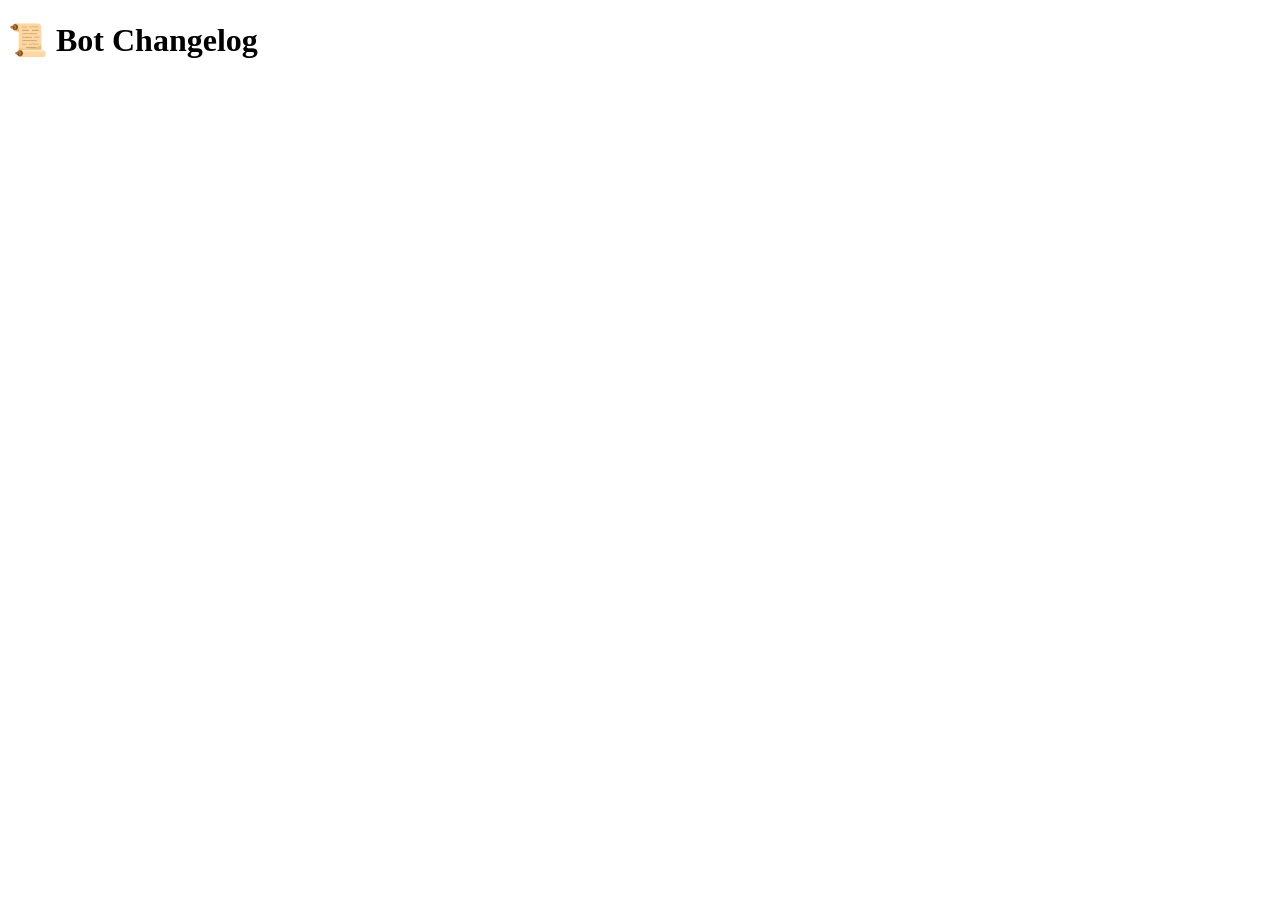
==== src/changelog.html @ 55de7b43 "Create changelog.html" ====
<!DOCTYPE html>
<html lang="en">
<head>
  <meta charset="UTF-8">
  <title>Bot Changelog</title>
  <link rel="stylesheet" href="css/main.css">
</head>
<body>

<main class="container">
  <h1>📜 Bot Changelog</h1>
  <div id="changelog"></div>
</main>

<script src="js/changelog.js"></script>
</body>
</html>
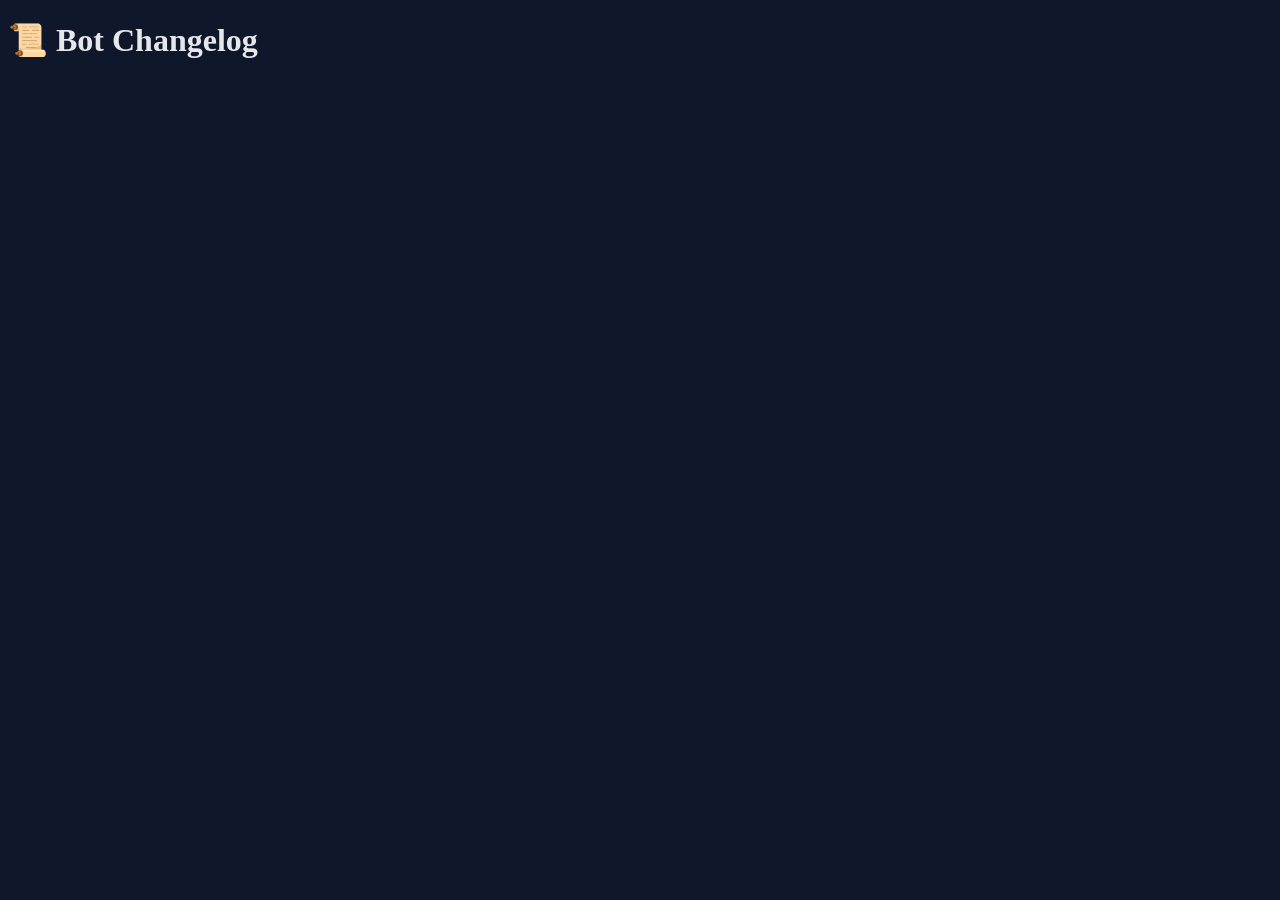
==== commit 093744a0: "Update changelog.html" ====
--- a/src/changelog.html
+++ b/src/changelog.html
@@ -3,15 +3,19 @@
 <head>
   <meta charset="UTF-8">
   <title>Bot Changelog</title>
-  <link rel="stylesheet" href="css/main.css">
+  <link rel="stylesheet" href="./css/main.css">
+  <meta name="viewport" content="width=device-width, initial-scale=1.0">
 </head>
-<body>
 
-<main class="container">
-  <h1>📜 Bot Changelog</h1>
-  <div id="changelog"></div>
-</main>
+<body class="bg-slate-900 text-white">
+  <div class="max-w-4xl mx-auto px-4 py-10">
+    <body style="background:#0f172a; color:#e5e7eb;">
+    <h1 class="text-4xl font-bold section-title mb-8">
+      📜 Bot Changelog
+    </h1>
 
-<script src="js/changelog.js"></script>
+    <!-- Changelog box goes here -->
+
+  </div>
 </body>
 </html>
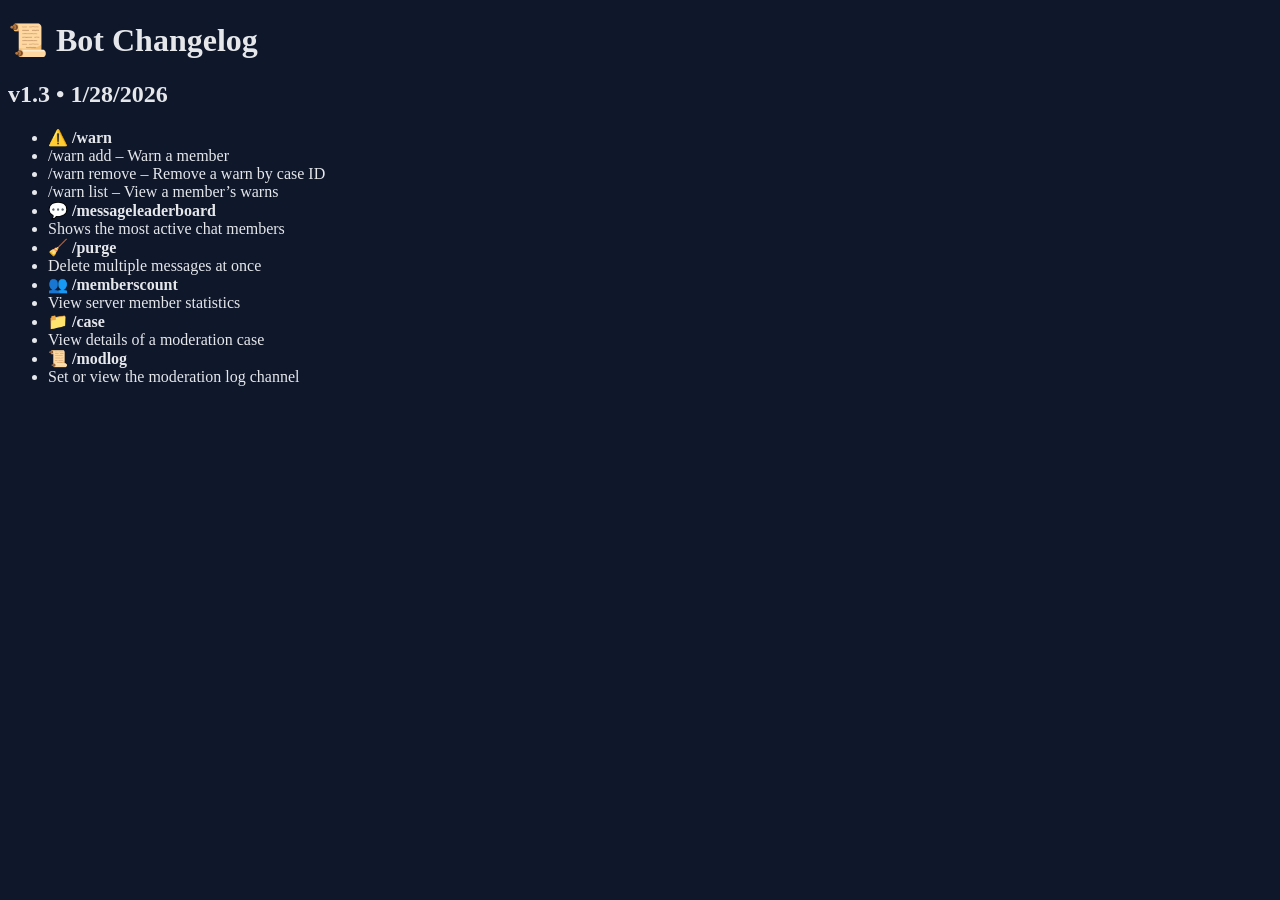
==== commit 76d455cd: "Update changelog.html" ====
--- a/src/changelog.html
+++ b/src/changelog.html
@@ -14,6 +14,35 @@
       📜 Bot Changelog
     </h1>
 
+  <div class="max-w-3xl mx-auto p-4">
+    <div class="feature-card p-6 rounded-xl gradient-glow">
+      <h2 class="text-xl font-semibold mb-2">
+        v1.3 • 1/28/2026
+      </h2>
+
+      <ul class="space-y-2 text-slate-300">
+        <li>⚠️ <b>/warn</b></li>
+        <li>/warn add – Warn a member</li>
+        <li>/warn remove – Remove a warn by case ID</li>
+        <li>/warn list – View a member’s warns</li>
+
+        <li class="mt-3">💬 <b>/messageleaderboard</b></li>
+        <li>Shows the most active chat members</li>
+
+        <li class="mt-3">🧹 <b>/purge</b></li>
+        <li>Delete multiple messages at once</li>
+
+        <li class="mt-3">👥 <b>/memberscount</b></li>
+        <li>View server member statistics</li>
+
+        <li class="mt-3">📁 <b>/case</b></li>
+        <li>View details of a moderation case</li>
+
+        <li class="mt-3">📜 <b>/modlog</b></li>
+        <li>Set or view the moderation log channel</li>
+      </ul>
+    </div>
+  </div>
     <!-- Changelog box goes here -->
 
   </div>
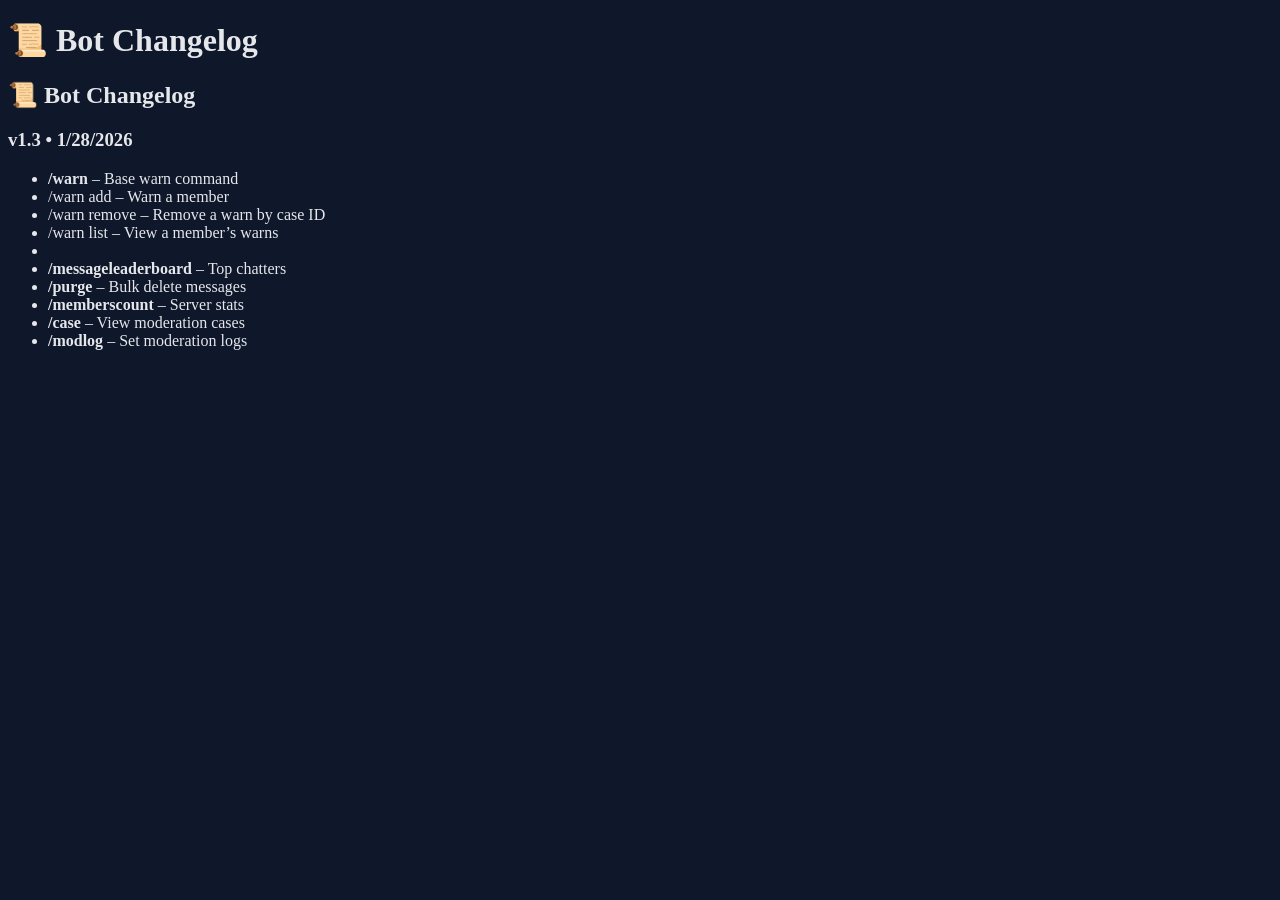
==== commit 4e9ea883: "Refactor changelog structure and update commands" ====
--- a/src/changelog.html
+++ b/src/changelog.html
@@ -14,34 +14,29 @@
       📜 Bot Changelog
     </h1>
 
-  <div class="max-w-3xl mx-auto p-4">
-    <div class="feature-card p-6 rounded-xl gradient-glow">
-      <h2 class="text-xl font-semibold mb-2">
-        v1.3 • 1/28/2026
-      </h2>
+  <div class="page-wrapper">
+  <div class="changelog-card gradient-glow">
+    <h2 class="changelog-title">📜 Bot Changelog</h2>
 
-      <ul class="space-y-2 text-slate-300">
-        <li>⚠️ <b>/warn</b></li>
+    <div class="feature-card">
+      <h3 class="version-title">v1.3 • 1/28/2026</h3>
+
+      <ul class="changelog-list">
+        <li><b>/warn</b> – Base warn command</li>
         <li>/warn add – Warn a member</li>
         <li>/warn remove – Remove a warn by case ID</li>
         <li>/warn list – View a member’s warns</li>
 
-        <li class="mt-3">💬 <b>/messageleaderboard</b></li>
-        <li>Shows the most active chat members</li>
+        <li class="spacer"></li>
 
-        <li class="mt-3">🧹 <b>/purge</b></li>
-        <li>Delete multiple messages at once</li>
-
-        <li class="mt-3">👥 <b>/memberscount</b></li>
-        <li>View server member statistics</li>
-
-        <li class="mt-3">📁 <b>/case</b></li>
-        <li>View details of a moderation case</li>
-
-        <li class="mt-3">📜 <b>/modlog</b></li>
-        <li>Set or view the moderation log channel</li>
+        <li><b>/messageleaderboard</b> – Top chatters</li>
+        <li><b>/purge</b> – Bulk delete messages</li>
+        <li><b>/memberscount</b> – Server stats</li>
+        <li><b>/case</b> – View moderation cases</li>
+        <li><b>/modlog</b> – Set moderation logs</li>
       </ul>
     </div>
+  </div>
   </div>
     <!-- Changelog box goes here -->
 
